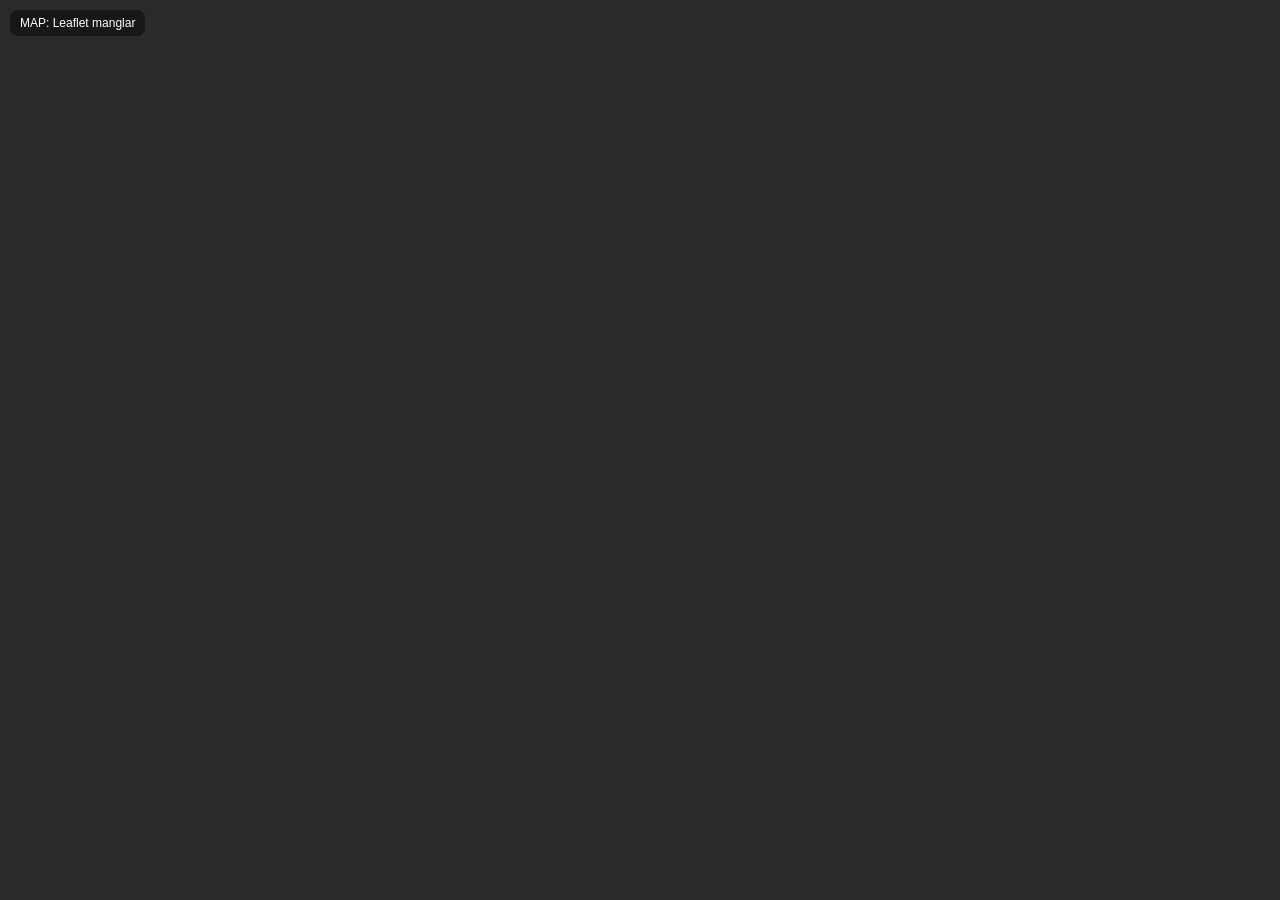
==== MeshtasticWin/Assets/Map/map.html @ 76f8f191 "baseline" ====
﻿<!doctype html>
<html>
<head>
  <meta charset="utf-8" />
  <meta name="viewport" content="width=device-width, initial-scale=1" />

  <link rel="stylesheet" href="leaflet/leaflet.css">
  <script src="leaflet/leaflet.js"></script>

  <style>
    html, body, #map { height: 100%; margin: 0; }
    body { background:#2a2a2a; }

    .top {
      position:absolute; left:10px; top:10px;
      background:rgba(0,0,0,0.45); color:#fff; padding:6px 10px;
      border-radius:8px; font-family:Segoe UI, sans-serif; font-size:12px;
      z-index:9999;
    }

    .node-label {
      background: rgba(245,245,245,0.95);
      color: #111;
      border-radius: 10px;
      padding: 2px 8px;
      font-family: Segoe UI, sans-serif;
      font-size: 12px;
      font-weight: 600;
      white-space: nowrap;
      border: 1px solid rgba(0,0,0,0.25);
      box-shadow: 0 6px 14px rgba(0,0,0,0.35);
      text-shadow: none;
    }

    .leaflet-marker-pane .node-label { z-index: 1000; }
  </style>
</head>
<body>
<div id="map"></div>
<div class="top" id="top">MAP: lastar…</div>

<script>
  const web = (window.chrome && window.chrome.webview) ? window.chrome.webview : null;
  function post(o){ if (web) web.postMessage(o); }

  document.getElementById('top').textContent = (typeof L === 'undefined')
    ? "MAP: Leaflet manglar"
    : ("MAP: Leaflet OK " + L.version);

  if (typeof L === 'undefined') {
    post({ type:"ready" });
  } else {
    const map = L.map('map', { zoomControl:true, worldCopyJump:true }).setView([20,0], 2);

    // Offline base
    const Grid = L.GridLayer.extend({
      createTile: function(){
        const c = document.createElement('canvas');
        c.width = 256; c.height = 256;
        const ctx = c.getContext('2d');
        ctx.fillStyle = '#0b2a3a'; ctx.fillRect(0,0,256,256);
        ctx.strokeStyle = 'rgba(255,255,255,0.10)';
        for (let x=0; x<=256; x+=64){ ctx.beginPath(); ctx.moveTo(x,0); ctx.lineTo(x,256); ctx.stroke(); }
        for (let y=0; y<=256; y+=64){ ctx.beginPath(); ctx.moveTo(0,y); ctx.lineTo(256,y); ctx.stroke(); }
        return c;
      }
    });
    new Grid().addTo(map);

    // Online OSM
    L.tileLayer('https://{s}.tile.openstreetmap.org/{z}/{x}/{y}.png', { maxZoom: 19 }).addTo(map);

    // Custom pin-icon (SVG)
    const pinSvg = `
      <svg xmlns="http://www.w3.org/2000/svg" width="34" height="48" viewBox="0 0 34 48">
        <defs>
          <filter id="s" x="-50%" y="-50%" width="200%" height="200%">
            <feDropShadow dx="0" dy="4" stdDeviation="3" flood-color="#000" flood-opacity="0.35"/>
          </filter>
        </defs>
        <path filter="url(#s)" d="M17 47c-1.2 0-2.3-.6-3-1.6C10.2 40 3 29.7 3 20 3 9.5 9.9 1 17 1s14 8.5 14 19c0 9.7-7.2 20-11 25.4-0.7 1-1.8 1.6-3 1.6z"
              fill="#1E88E5" stroke="#0D47A1" stroke-width="1.2"/>
        <circle cx="17" cy="17" r="6.2" fill="#ffffff" stroke="#0D47A1" stroke-width="1.2"/>
      </svg>
    `;
    const pinIcon = L.divIcon({
      className: '',
      html: pinSvg,
      iconSize: [34, 48],
      iconAnchor: [17, 47],
      popupAnchor: [0, -44]
    });

    const markers = new Map(); // idHex -> L.Marker
    const labels  = new Map(); // idHex -> L.Marker (divIcon)
    let selectedId = null;

    // --- anti-overlap jitter ---
    const samePosBuckets = new Map(); // key -> [idHex...]

    function posKey(lat, lon){
      return lat.toFixed(6) + "," + lon.toFixed(6);
    }

    function jitterIfStacked(idHex, lat, lon){
      const key = posKey(lat, lon);

      if (!samePosBuckets.has(key)) samePosBuckets.set(key, []);
      const arr = samePosBuckets.get(key);

      let idx = arr.indexOf(idHex);
      if (idx === -1) { arr.push(idHex); idx = arr.length - 1; }

      if (arr.length <= 1) return [lat, lon];

      const radiusPx = 18; // juster om du vil
      const angle = (idx * 2 * Math.PI) / Math.max(arr.length, 6);

      const p = map.latLngToContainerPoint([lat, lon]);
      const p2 = L.point(p.x + Math.cos(angle) * radiusPx, p.y + Math.sin(angle) * radiusPx);
      const ll2 = map.containerPointToLatLng(p2);

      return [ll2.lat, ll2.lng];
    }

    function labelText(n){
      return (n.shortName && n.shortName.trim()) ? n.shortName
           : (n.shortId && n.shortId.trim()) ? n.shortId
           : n.idHex;
    }

    function tooltipHtml(n){
      const name = (n.name && n.name.trim()) ? n.name : labelText(n);
      const snr = (n.snr === null || n.snr === undefined) ? "—" : n.snr;
      const rssi = (n.rssi === null || n.rssi === undefined) ? "—" : n.rssi;
      const last = n.lastHeard || "—";
      const pos = n.hasPos ? `${n.lat.toFixed(6)},${n.lon.toFixed(6)}` : "—";
      const posT = n.lastPosLocal || "—";
      return `
        <div style="font-family:Segoe UI,sans-serif;font-size:13px;line-height:1.35;">
          <div style="font-weight:700">${escapeHtml(name)} <span style="opacity:.7">(${escapeHtml(labelText(n))})</span></div>
          <div style="opacity:.85">${escapeHtml(n.idHex)}</div>
          <div style="margin-top:6px;">
            <b>SNR</b>: ${escapeHtml(String(snr))} &nbsp;&nbsp; <b>RSSI</b>: ${escapeHtml(String(rssi))}
          </div>
          <div><b>Last</b>: ${escapeHtml(last)}</div>
          <div><b>Pos</b>: ${escapeHtml(pos)} <span style="opacity:.75">(${escapeHtml(posT)})</span></div>
          <div style="margin-top:8px;">
            <button onclick="requestHistory('${escapeAttr(n.idHex)}')">Les logg</button>
          </div>
        </div>`;
    }

    window.requestHistory = function(idHex){
      post({ type:"requestHistory", idHex });
    };

    function setNodes(nodes){
      samePosBuckets.clear();

      const alive = new Set();

      for (const n of nodes){
        alive.add(n.idHex);
        if (!n.hasPos) continue;

        const ll = jitterIfStacked(n.idHex, n.lat, n.lon);

        // Pin marker
        if (!markers.has(n.idHex)){
          const m = L.marker(ll, { icon: pinIcon, title: n.name || n.shortId || n.idHex });
          m.on('click', () => {
            selectedId = n.idHex;
            post({ type:"selectNode", idHex:n.idHex });
            highlight();
          });
          m.bindTooltip(tooltipHtml(n), { direction:'top', sticky:true, opacity:0.95 });
          markers.set(n.idHex, m);
          m.addTo(map);
        } else {
          markers.get(n.idHex).setLatLng(ll);
          markers.get(n.idHex).setTooltipContent(tooltipHtml(n));
        }

        // Label chip
        const chip = `<div class="node-label">${escapeHtml(labelText(n))}</div>`;
        const icon = L.divIcon({ className:'', html: chip, iconSize: null });

        if (!labels.has(n.idHex)){
          const lm = L.marker(ll, { icon, interactive:false, zIndexOffset: 1000 });
          labels.set(n.idHex, lm);
          lm.addTo(map);
        } else {
          labels.get(n.idHex).setLatLng(ll);
          labels.get(n.idHex).setIcon(icon);
        }

        requestAnimationFrame(() => {
          const el = labels.get(n.idHex)?.getElement();
          if (el) el.style.transform = (el.style.transform || "") + " translate(14px, -36px)";
        });
      }

      for (const [id,m] of markers.entries()){
        if (!alive.has(id)){ map.removeLayer(m); markers.delete(id); }
      }
      for (const [id,lm] of labels.entries()){
        if (!alive.has(id)){ map.removeLayer(lm); labels.delete(id); }
      }

      highlight();
    }

    function highlight(){
      for (const [id,m] of markers.entries()){
        const el = m.getElement();
        if (!el) continue;
        el.style.filter = (id === selectedId) ? "drop-shadow(0 0 8px rgba(0,255,120,0.9))" : "";
      }
      for (const [id,lm] of labels.entries()){
        const el = lm.getElement();
        if (!el) continue;
        el.style.opacity = (selectedId && id !== selectedId) ? "0.9" : "1";
      }
    }

    function fitAll(){
      const list = Array.from(markers.values());
      if (list.length === 0) return;
      const fg = L.featureGroup(list);
      const b = fg.getBounds();
      if (b.isValid()) map.fitBounds(b.pad(0.2));
    }

    function zoomTo(idHex){
      const m = markers.get(idHex);
      if (!m) return;
      map.setView(m.getLatLng(), Math.max(map.getZoom(), 14));
      m.openTooltip();
    }

    if (web){
      web.addEventListener('message', (ev) => {
        const msg = ev.data;
        if (!msg || !msg.type) return;

        if (msg.type === "nodes") { setNodes(msg.nodes || []); return; }
        if (msg.type === "selected") { selectedId = msg.idHex || null; highlight(); if (selectedId) zoomTo(selectedId); return; }
        if (msg.type === "fitAll") { fitAll(); return; }
        if (msg.type === "zoomTo") { zoomTo(msg.idHex); return; }
      });
    }

    post({ type:"ready" });
  }

  function escapeHtml(s){ return String(s).replace(/[&<>"']/g, c => ({'&':'&amp;','<':'&lt;','>':'&gt;','"':'&quot;',"'":'&#39;'}[c])); }
  function escapeAttr(s){ return String(s).replace(/"/g,'&quot;').replace(/'/g,'&#39;'); }
</script>
</body>
</html>
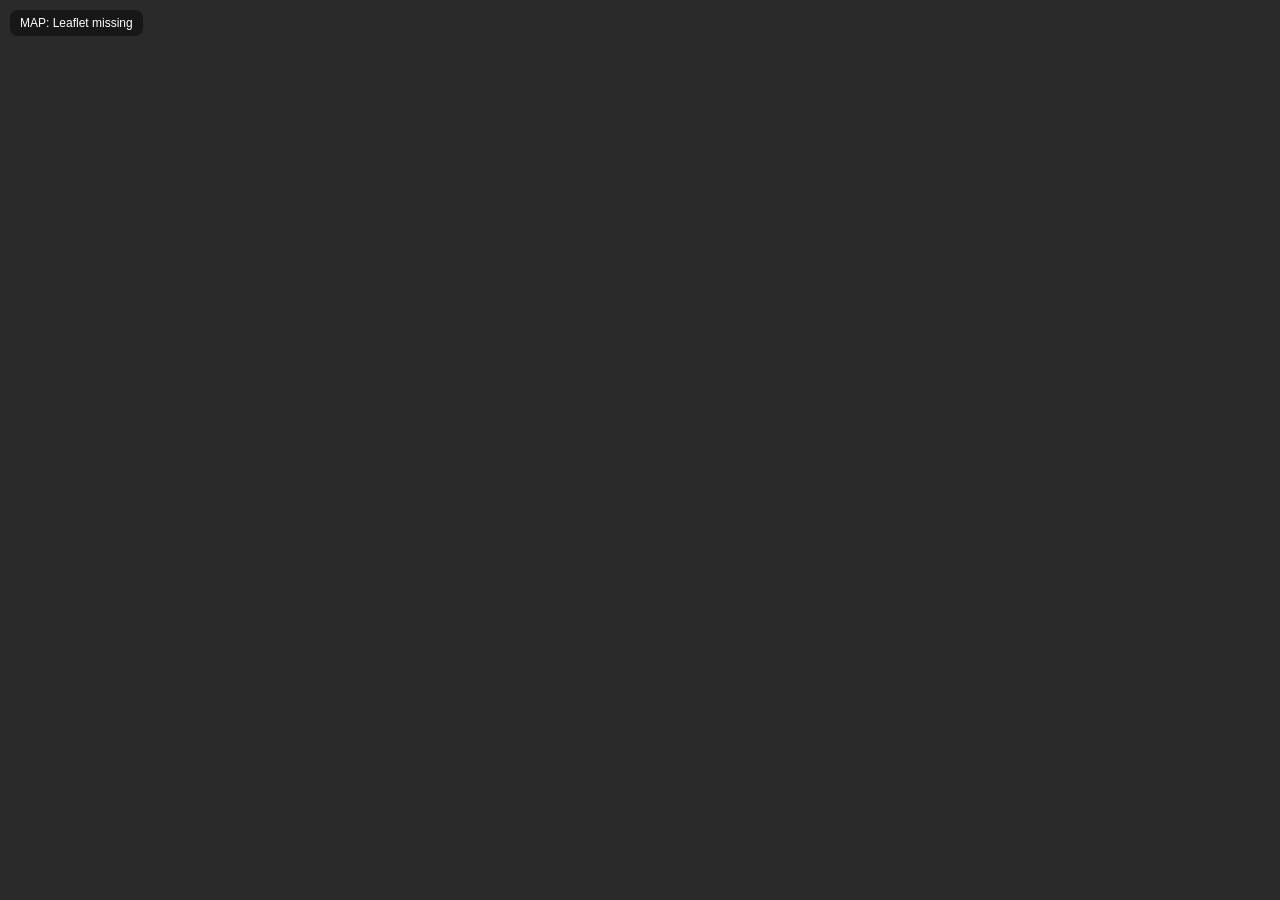
==== commit 9260697a: "Merge pull request #4 from rvenes/codex/make-code-changes-for-github-upload-mimy71 Nodes UI: wrap la" ====
--- a/MeshtasticWin/Assets/Map/map.html
+++ b/MeshtasticWin/Assets/Map/map.html
@@ -37,14 +37,14 @@
 </head>
 <body>
 <div id="map"></div>
-<div class="top" id="top">MAP: lastar…</div>
+<div class="top" id="top">MAP: loading…</div>
 
 <script>
   const web = (window.chrome && window.chrome.webview) ? window.chrome.webview : null;
   function post(o){ if (web) web.postMessage(o); }
 
   document.getElementById('top').textContent = (typeof L === 'undefined')
-    ? "MAP: Leaflet manglar"
+    ? "MAP: Leaflet missing"
     : ("MAP: Leaflet OK " + L.version);
 
   if (typeof L === 'undefined') {
@@ -94,6 +94,8 @@
     const markers = new Map(); // idHex -> L.Marker
     const labels  = new Map(); // idHex -> L.Marker (divIcon)
     let selectedId = null;
+    let peekMarker = null;
+    let peekTimer = null;
 
     // --- anti-overlap jitter ---
     const samePosBuckets = new Map(); // key -> [idHex...]
@@ -145,9 +147,6 @@
           </div>
           <div><b>Last</b>: ${escapeHtml(last)}</div>
           <div><b>Pos</b>: ${escapeHtml(pos)} <span style="opacity:.75">(${escapeHtml(posT)})</span></div>
-          <div style="margin-top:8px;">
-            <button onclick="requestHistory('${escapeAttr(n.idHex)}')">Les logg</button>
-          </div>
         </div>`;
     }
 
@@ -239,6 +238,26 @@
       m.openTooltip();
     }
 
+    function showPositionPeek(lat, lon){
+      if (peekMarker) { map.removeLayer(peekMarker); peekMarker = null; }
+      if (peekTimer) { clearTimeout(peekTimer); peekTimer = null; }
+
+      peekMarker = L.circleMarker([lat, lon], {
+        radius: 8,
+        color: '#ff6f00',
+        weight: 3,
+        fillColor: '#ffb300',
+        fillOpacity: 0.7
+      }).addTo(map);
+
+      map.setView([lat, lon], Math.max(map.getZoom(), 14));
+
+      peekTimer = setTimeout(() => {
+        if (peekMarker) { map.removeLayer(peekMarker); peekMarker = null; }
+        peekTimer = null;
+      }, 10000);
+    }
+
     if (web){
       web.addEventListener('message', (ev) => {
         const msg = ev.data;
@@ -248,6 +267,7 @@
         if (msg.type === "selected") { selectedId = msg.idHex || null; highlight(); if (selectedId) zoomTo(selectedId); return; }
         if (msg.type === "fitAll") { fitAll(); return; }
         if (msg.type === "zoomTo") { zoomTo(msg.idHex); return; }
+        if (msg.type === "positionPeek") { showPositionPeek(msg.lat, msg.lon); return; }
       });
     }
 
